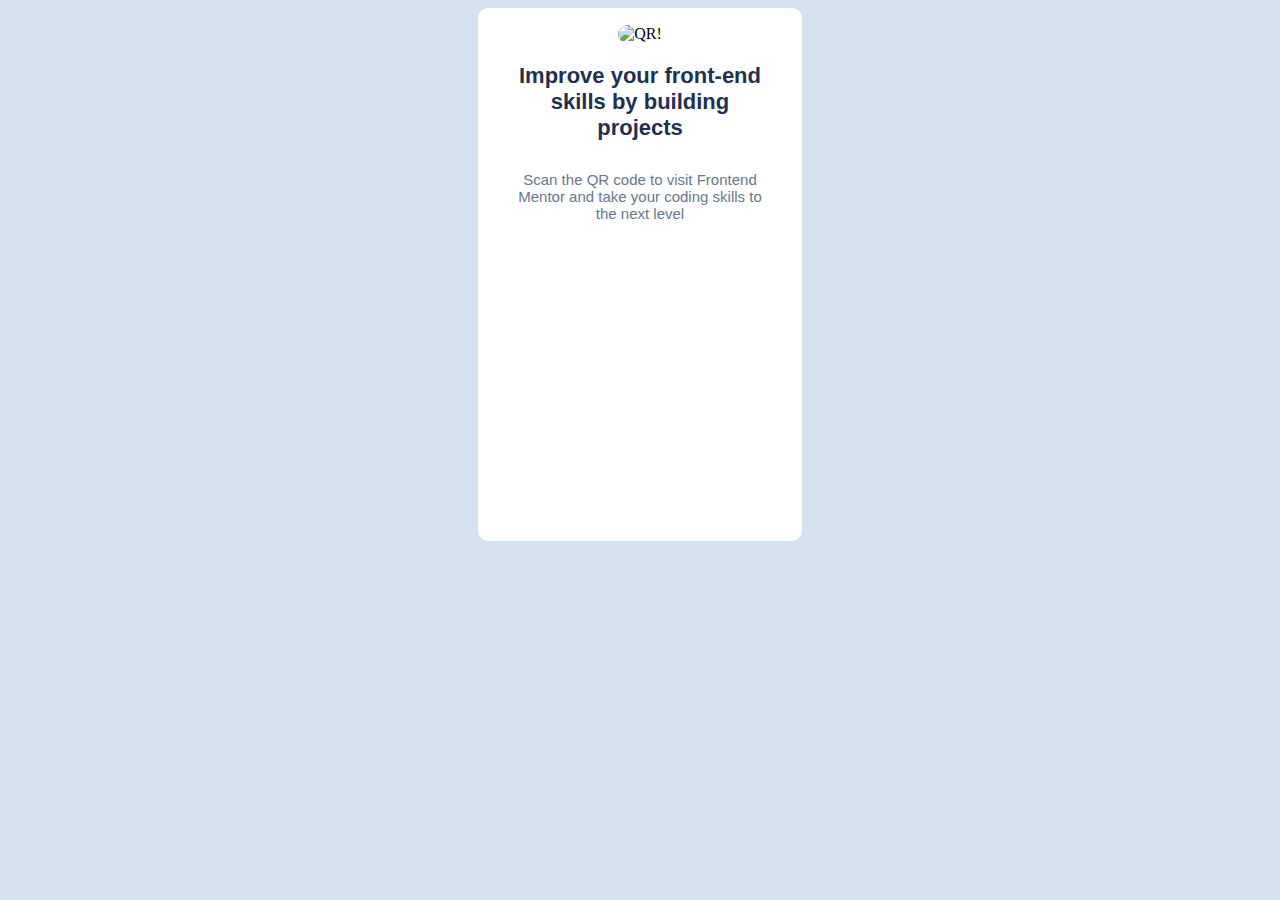
==== index.html @ d67d6b32 "added blog and qr" ====
<!DOCTYPE html>
<html lang="en">
<head>
  <meta charset="UTF-8">
  <meta name="viewport" content="width=device-width, initial-scale=1.0"> <!-- displays site properly based on user's device -->
  <link rel="icon" type="image/png" sizes="32x32" href="./images/favicon-32x32.png">
  <link rel="stylesheet" href="styles.css">
  <title></title>
</head>
<body>
  <div id="main">
    <div id="qr"><img src="/qr-code-component-main/images/qr.png" alt="QR!" height="288px" width="288px" style="border-radius: 10px;"></div>
    <div id="top-text">Improve your front-end skills by building projects</div>
     <div id="bottom-text">Scan the QR code to visit Frontend Mentor and take your coding skills to the next level</div>
  </div>
</body>
</html>
---- styles.css ----
body{
    background-color: #D5E1EF;
    display: flex;
    justify-content: center;
    align-items: center;
}
#main{
    border: 2px solid white;
    border-radius: 10px;
    background-color: white;
    width: 290px;
    height: 499px;
    display: flex;
    flex-direction: column;
    align-items: center;
    padding: 15px;
}
#top-text{
    color: #1F314F;
    font-weight: bold;
    font-size: 22px;
    font-family: 'Franklin Gothic Medium', 'Arial Narrow', Arial, sans-serif;
    width: 250px;
    padding: 20px;
    text-align: center;
}
#bottom-text{
    color: #68778D;
    font-size: 15px;
    font-weight: 10;
    font-family: 'Franklin Gothic Medium', 'Arial Narrow', Arial, sans-serif;
    width: 250px;
    padding: 10px;
    text-align: center;
}
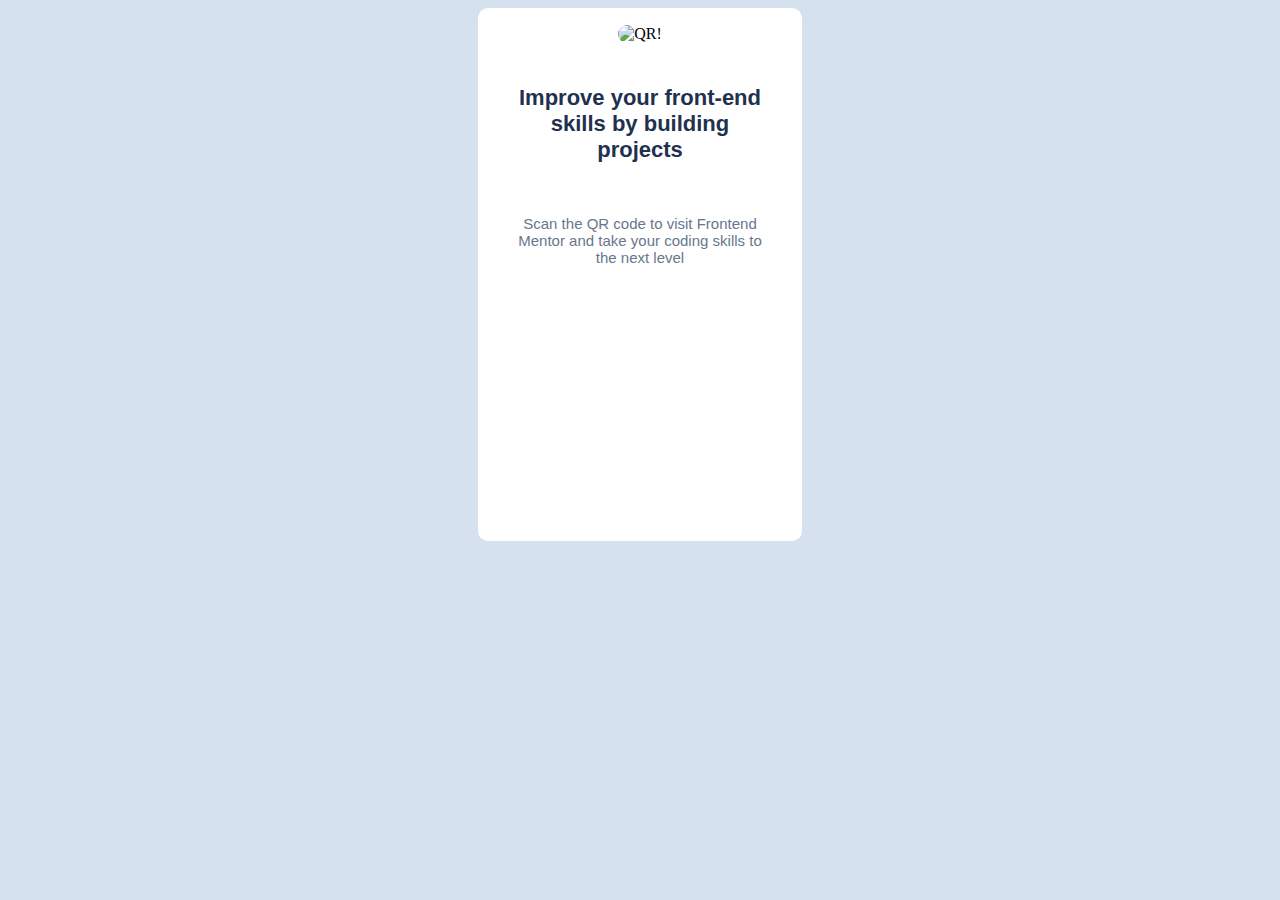
==== commit 787946ff: "Added bootstrap" ====
--- a/index.html
+++ b/index.html
@@ -4,13 +4,16 @@
   <meta charset="UTF-8">
   <meta name="viewport" content="width=device-width, initial-scale=1.0"> <!-- displays site properly based on user's device -->
   <link rel="icon" type="image/png" sizes="32x32" href="./images/favicon-32x32.png">
+  <!-- implemented bootstrap here -->
+  <link rel="stylesheet" href="https://cdn.jsdelivr.net/npm/bootstrap@4.1.3/dist/css/bootstrap.min.css" integrity="sha384-MCw98/SFnGE8fJT3GXwEOngsV7Zt27NXFoaoApmYm81iuXoPkFOJwJ8ERdknLPMO" crossorigin="anonymous">
   <link rel="stylesheet" href="styles.css">
   <title></title>
 </head>
 <body>
   <div id="main">
     <div id="qr"><img src="/qr-code-component-main/images/qr.png" alt="QR!" height="288px" width="288px" style="border-radius: 10px;"></div>
-    <div id="top-text">Improve your front-end skills by building projects</div>
+    <!-- applied bootstrap text muted class here -->
+    <p id="top-text" class="text-muted">Improve your front-end skills by building projects</p>
      <div id="bottom-text">Scan the QR code to visit Frontend Mentor and take your coding skills to the next level</div>
   </div>
 </body>
